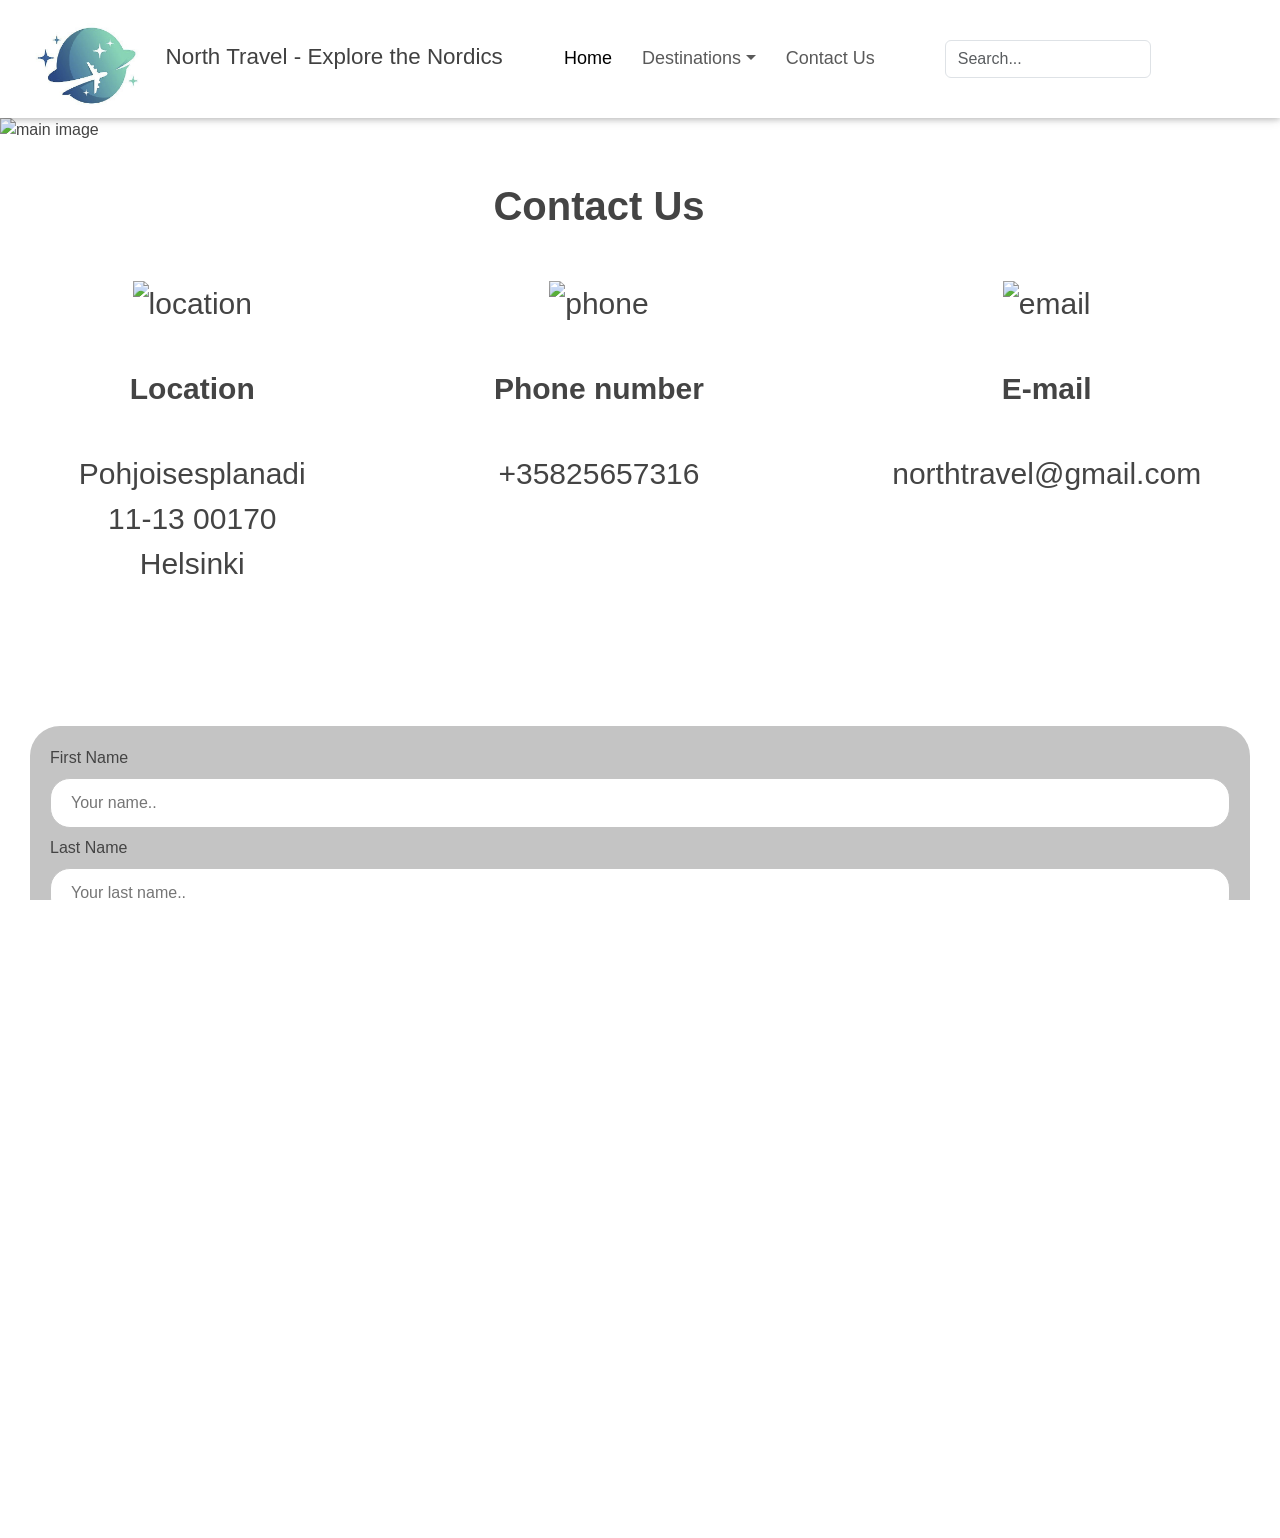
==== docs/ContactUs.html @ 602e995d "website folder renamed to docs" ====
<!doctype html>
<html lang="en">
  <head>
    <!-- Required meta tags -->
    <meta charset="utf-8">
    <meta name="viewport" content="width=device-width, initial-scale=1">

    <!-- Bootstrap CSS -->
    <link href="https://cdn.jsdelivr.net/npm/bootstrap@5.1.3/dist/css/bootstrap.min.css" rel="stylesheet" integrity="sha384-1BmE4kWBq78iYhFldvKuhfTAU6auU8tT94WrHftjDbrCEXSU1oBoqyl2QvZ6jIW3" crossorigin="anonymous">
    <link href="style.css" rel="stylesheet">

    </style>
  </head>
  <body>
    <!-- Navbar -->
    <nav class="navbar sticky-top navbar-expand-lg navbar-light bg-light">
      <div class="container-fluid d-flex align-items-center justify-content-between">
          <div class="leftnav container-md mb-0 pb-0 col-md-5 col-lg-5 col-sm-12">
              <a class="navbar-brand" href="index.html">
                  <img src="images/logo.png" alt="logo North Travel" class="logo-image">
              </a>
              <span class="navbar-brand navbar-text">North Travel - Explore the Nordics</span>
          </div>
        <div class="midnav navbar-brand container-md" id="navbarSupportedContent">
          <ul class="navbar-nav me-auto mb-2 mb-lg-0">
            <li class="nav-item">
              <a class="nav-link active" aria-current="page" href="index.html">Home</a>
            <li class="nav-item dropdown">
              <a class="nav-link dropdown-toggle" href="C:\Users\PC1\Pictures\destinations.html" id="navbarDropdown" role="button" data-bs-toggle="dropdown" aria-expanded="false">Destinations</a>
              <ul class="dropdown-menu" aria-labelledby="navbarDropdown">
                <li><a class="dropdown-item" href="destination.html">Our selection</a></li>
                <li><a class="dropdown-item" href="swedenpage.html">Sweden</a></li>
                <li><a class="dropdown-item" href="icelandpage.html">Iceland</a></li>
                <li><a class="dropdown-item" href="norwaypage.html">Norway</a></li>
              </ul>
            </li>
            <li class="nav-item">
              <a class="nav-link" href="ContactUs.html">Contact Us</a>
            </li>
          </ul>
        </div>
        <div class="rightnav container-md" id="navbarSupportedContent">
          <form class="d-flex">
              <div class="form"> <i class="fa fa-search"></i> <input type="text" class="form-control form-input" placeholder="Search..."> <span class="left-pan"><i class="fa fa-microphone"></i></span> </div>
          </form>
        </div>
      </div>
    </nav>

      <div class="row">
        <div class="col-12">
            <main>
          <img width="100%" height="647px" src="https://res.cloudinary.com/anora/image/upload/f_auto,q_auto/v1612346750/common/other/northern-lights.jpg" alt="main image" >
           </div>
      </div>

      

      <div class="grid-container">
        <div class="grid-item"> </div>
        <div class="grid-item"><h1><strong>Contact Us</strong></h1> </div>
        <div class="grid-item"> </div>

        <div class="grid-item"> 
           <img width="100px" height="100px" alt="location" src="https://img.icons8.com/ios/344/place-marker--v1.png">
        </div>
        <div class="grid-item">
           <img width="100px" height="100px" alt="phone" src="https://img.icons8.com/ios/344/phone.png">
        </div>
        <div class="grid-item">
            <img width="100px" height="100px" alt="email" src="https://img.icons8.com/ios/344/email-open.png">
        </div>
        <div class="grid-item"><b>Location</b></div>
        <div class="grid-item"><b>Phone number</b></div>
        <div class="grid-item"><b>E-mail</b></div>  
        <div class="grid-item">Pohjoisesplanadi<br>
            11-13 00170<br>
            Helsinki</div>
        <div class="grid-item">+35825657316</div>
        <div class="grid-item">northtravel@gmail.com</div> 
      </div>
      
    </main>
    </div>

    <aside>
    <div id=forms>
        <form action="/action_page.php">
          <label for="fname">First Name</label>
          <input type="information" id="fname" name="firstname" placeholder="Your name..">
      
          <label for="lname">Last Name</label>
          <input type="information" id="lname" name="lastname" placeholder="Your last name..">
      
          <label for="sbj">Subject</label>
          <input type="information" id="sbj" name="subject" placeholder="Write your request..">
        
          <input type="submit" value="Submit">
        </form>
      </div>
    </aside>
    <!-- Option 1: Bootstrap Bundle with Popper -->
    <script src="https://cdn.jsdelivr.net/npm/bootstrap@5.1.3/dist/js/bootstrap.bundle.min.js" integrity="sha384-ka7Sk0Gln4gmtz2MlQnikT1wXgYsOg+OMhuP+IlRH9sENBO0LRn5q+8nbTov4+1p" crossorigin="anonymous"></script>
    
</body>

  <!--Footer-->
  <footer>
    <div class="footer-top">
        <div class="container fot-cont">
            <div class="row my-row-4">
                <div class="col-md-4 col-sm-6 col-xs-12 segment-one">
                    <img src="images/newlogo.png" class="img footer-logo" alt="" width="127" height="106">
                    <h2>NORTH TRAVEL</h2>
                </div>

                <div class="col-md-4 col-sm-6 col-xs-12 segment-two">
                    <img src="images/social media icons.png" class="img social-media" alt="" width="257" height="70">
                </div>

                <div class="col-md-4 col-sm-6 col-xs-12 segment-three">
                    <h2>SIGN UP FOR NEWSLETTER</h2>
                    <form class="input-group">
                        <input type="text" class="form-control form-control-sm" placeholder="Your email"
                          aria-label="Your email" aria-describedby="basic-addon2">
                        <div class="input-group-append">
                          <button class="btn btn-sm btn-outline-white my-0" type="button">Sign Up</button>
                        </div>
                      </form>
                  </div>
                </div>
            </div>
            <div class="row my-row-4">
                <div class="col-md-12 segment-four">
                    <p>&copy; North Travel 2022 All Rights Reserved</p>
                </div>
            </div>
        </div>
    </div>
</footer>

</html>
---- docs/style.css ----
body {
  font-family: "Open Sans", sans-serif;
  color: #444444;
}

a {
  color: #2487ce;
  text-decoration: none;
}

a:hover {
  color: #469fdf;
  text-decoration: none;
}


@media screen and (max-width: 768px) {
    [data-aos-delay] {
        transition-delay: 0 !important;
    }
}
.cost {
    font-size: larger;
    color: #4dcfc0;
    font-weight: 600;
    text-decoration: underline;
}
.icon-box:hover {
    background: #1cb49a;
    border-color: #1cb49a;
}
.icon-box:hover .icon {
    background: #fff;
}
.icon-box:hover .icon::before {
    background: #3291e6;
}
.icon-box:hover h2, .icon-box:hover p {
    color: #fff;
}
.navbar {
    box-shadow:0 2px 5px 0 rgba(0,0,0,0.16),0 2px 10px 0 rgba(0,0,0,0.12);
    background-color: white !important;
    font-family: Roboto, sans-serif !important;
}
.btn-outline-success:hover {
    color: #fff;
    background-color: #249A8C;
    border-color: #249A8C
}
.nav-link:hover {
    color: #249A8C !important;
}
.benefits {
    padding-left: 70px;
    padding-right: 70px;
}
.sub1 {
    padding-bottom: 60px;
}
.sub2 {
    padding-left: 80px;
    padding-right: 80px;
}
.con-dark {
    border-radius: 10px;
    background-color: #e8e8e9;
}
.con-light {
    border-radius: 10px;
}
.customerpic {
    border-radius: 10px;
}
@media (min-width:1200px) {
	.carousel-caption {
		left: 90%;
        position: absolute;
        top: 5%;
	}
}
@media (max-width:750px) {
	.carousel-caption {
        top: 0%;
	}
}
.navbar {
    background-color: white !important;
    font-family: Roboto, sans-serif !important;
    padding: 10px !important;
}
.navbar-text {
    color: #414141 !important;
    font-size: 150% !important;
    font-weight: 700 !important;
}
.nav-link {
    padding: 15px !important;
    font-size: large;
}
.btn-outline-success:hover {
    color: #fff;
    background-color: #249A8C;
    border-color: #249A8C
}
.nav-link:hover {

    color: #249A8C !important;
}
.form {
    width: 70%;
    padding-left:15px;
} 
:root{
--width: 100%;
--height: 100%;
--border-width: 200px;
--border-height: 200px;

}


.grid-container {
    display: grid;
    grid-column-gap: 50px;
    grid-template-columns: auto auto auto;
    background-color: #ffffff;
    padding: 10px;
}

.grid-item {
 padding: 20px;
font-size: 30px;
text-align: center;
}

input[type=information], select {
width: 100%;

padding: 12px 20px;
margin: 8px 0;
display: inline-block;
border: 1px solid #C4C4C4;
border-radius: 4px;
box-sizing: border-box;
border-radius: 20px;
}




input[type=submit] {
width: 100%;
background-color: #4CAF50;
color: white;
padding: 14px 20px;
margin: 8px 0;
border: none;
border-radius: 4px;
cursor: pointer;

}

input[type=submit]:hover {
background-color: #45a049;
}

#forms {
border-radius: 30px;
padding: 20px;
margin-top: 80px;
margin-bottom:80px;
margin-left: 30px;
margin-right:30px;
width: auto;

background-color: #C4C4C4;

}

footer {
margin-top: 80px;
height: auto;
background-color: #414141;
vertical-align: top;

}

.segment-one h2 {
align-self: center;
}

.segment-one {
display: inline-flex;
padding-top: 7px;
}

.footer-logo {
mix-blend-mode: lighten;
}

.social-media {
mix-blend-mode: lighten;
}

.segment-two {
text-align: center;
padding-top: 15px;
}

.segment-three {
display: block;
}

.my-0 {
width: 114px;
height: 45px;
background-color: #C95252;
}



.fot-cont {
padding-top: 50px;
padding-bottom: 35px;
}

.segment-three h2 {
color: #FFFFFF;
}

.segment-one h2 {
color: #FFFFFF;
}

.my-row-5 p {
text-align: center;
color: white;
}

.my-row-5 {
background-color: #343434;
width: auto;
height: 12px;
}

.segment-four {
text-align: center;
background-color: #303030;

}

.segment-four p{
color: #fff;
padding-top: 5px;
}

html,body {
width: 100%;
height: 100%;
margin: 0px;
padding: 0px;
overflow-x: hidden;
}

.img-gal {
width: 100%;
height: auto;
display: block;
object-fit: cover;
}


.hexagon-gallery {
margin: auto;
margin-top: 50px;
max-width: 1000px;
display: grid;
grid-template-columns: repeat(8, 1fr);
grid-auto-rows: 200px;
grid-gap: 14px;
padding-bottom: 50px;
}

.hex {
display: flex;
position: relative;
width: 240px;
height: 265px;
background-color: #424242;
-webkit-clip-path: polygon(50% 0%, 100% 25%, 100% 75%, 50% 100%, 0% 75%, 0% 25%);
clip-path: polygon(50% 0%, 100% 25%, 100% 75%, 50% 100%, 0% 75%, 0% 25%);
}

.hex:first-child {
grid-row-start: 1;
grid-column: 2 / span 2;
}

.hex:nth-child(2) {
grid-row-start: 1;
grid-column: 4 / span 2;
}

.hex:nth-child(3) {
grid-row-start: 1;
grid-column: 6 / span 2;
}

.hex:nth-child(4) {
grid-row-start: 2;
grid-column: 1 / span 2;
}

.hex:nth-child(5) {
grid-row-start: 2;
grid-column: 3 / span 2;
}

.hex:nth-child(6) {
grid-row-start: 2;
grid-column: 5 / span 2;
}

.hex:nth-child(7) {
grid-row-start: 2;
grid-column: 7 / span 2;
}

.hex:nth-child(8) {
grid-row-start: 3;
grid-column: 2 / span 2;
}

.hex:nth-child(9) {
grid-row-start: 3;
grid-column: 4 / span 2;
}

.hex:nth-child(10) {
grid-row-start: 3;
grid-column: 6 / span 2;
}
.carousel-caption .h2 {
    font-size: x-large;
    text-align:left;
    margin-right:30px;
}
.icon {
    width: 70px;
    height: 70px;
}
.about-us {
    background-color: #e8e8e9;
}
.rew1 {
    margin-top: 20px;
}
.rew3 {
    margin-top: 40px;
}
.form {
    width: 70%;
}
.logo-image {
    width: 110px;
    padding: none;
}

.icl {
    height: 240px;
}

.navbar-text {
    color: #414141 !important;
    font-size: 140% !important;
    font-weight: 300 !important;
}
footer {
    margin-top: 80px;
    height: auto;
    background-color: #414141;
    vertical-align: top;
}

.segment-one h1 {
    align-self: center;
}
 
.segment-one {
    display: inline-flex;
    padding-top: 7px;
}
 
.footer-logo {
    mix-blend-mode: lighten;
}
 
.social-media {
    mix-blend-mode: lighten;
}
 
.segment-two {
    text-align: center;
    padding-top: 15px;
}
 
.segment-three {
    display: block;
}
 
.my-0 {
    width: 114px;
    height: 45px;
    background-color: #C95252;
}
 
.fot-cont {
    padding-top: 50px;
    padding-bottom: 35px;
}
 
.segment-three h2 {
    color: #FFFFFF;
}
 
.segment-one h1 {
    color: #FFFFFF;
}
 
.my-row-5 p {
    text-align: center;
    color: white;
}
 
.my-row-5 {
    background-color: #343434;
    width: auto;
    height: 12px;
}
 
.segment-four {
    text-align: center;
    background-color: #303030;
}
 
.segment-four p{
    color: #fff;
    padding-top: 5px;
}
 
html,body {
    width: 100%;
    height: 100%;
    margin: 0px;
    padding: 0px;
    overflow-x: hidden;
}
.grid-container {
    display: grid;
    grid-column-gap: 50px;
    grid-template-columns: auto auto auto;
    background-color: #ffffff;
    padding: 10px;
    padding-top:20px;
    padding-bottom: 40px;
}

.grid-item {
 padding: 20px;
font-size: 30px;
text-align: center;
}


h2{
    padding-top:10px;
    padding-bottom:10px;
}


#Description{
    margin-left: 60px;
    margin-right: 60px;
}

#booking{
    text-align: center;
    width: 829px;
    height: 100px;
    margin: auto;
    border: 3px solid #414141;
    padding-top:15px;
    margin-top:30px;
    margin-bottom:30px;
}
input[type=info] {
    margin-top:10px;
width: 50%;
background-color: #E9E9E9;
display: inline-block;
border: 1px solid #292929;
box-sizing: border-box;

}




footer {
margin-top: 80px;
height: auto;
background-color: #414141;
vertical-align: top;

}

.segment-one h1 {
align-self: center;
}

.segment-one {
display: inline-flex;
padding-top: 7px;
}

.footer-logo {
mix-blend-mode: lighten;
}

.social-media {
mix-blend-mode: lighten;
}

.segment-two {
text-align: center;
padding-top: 15px;
}

.segment-three {
display: block;
}

.my-0 {
width: 114px;
height: 45px;
background-color: #C95252;
}

.fot-cont {
padding-top: 50px;
padding-bottom: 35px;
}

.segment-three h2 {
color: #FFFFFF;
}

.segment-one h1 {
color: #FFFFFF;
}

.my-row-5 p {
text-align: center;
color: white;
}

.my-row-5 {
background-color: #343434;
width: auto;
height: 12px;
}

.segment-four {
text-align: center;
background-color: #303030;
}

.segment-four p{
color: #fff;
padding-top: 5px;
}

html,body {
width: 100%;
height: 100%;
margin: 0px;
padding: 0px;
overflow-x: hidden;
}


.img-gal {
width: 100%;
height: auto;
display: block;
object-fit: cover;
}

.hexagon-gallery {
margin: auto;
margin-top: 20px;
margin-bottom: 30px;
max-width: 1000px;
display: grid;
grid-template-columns: repeat(8, 1fr);
grid-auto-rows: 200px;
grid-gap: 14px;
padding-bottom: 50px;
}

.hex {
display: flex;
position: relative;
width: 240px;
height: 265px;
background-color: #424242;
-webkit-clip-path: polygon(50% 0%, 100% 25%, 100% 75%, 50% 100%, 0% 75%, 0% 25%);
clip-path: polygon(50% 0%, 100% 25%, 100% 75%, 50% 100%, 0% 75%, 0% 25%);
}

.hex:first-child {
grid-row-start: 1;
grid-column: 2 / span 2;
}

.hex:nth-child(2) {
grid-row-start: 1;
grid-column: 4 / span 2;
}

.hex:nth-child(3) {
grid-row-start: 1;
grid-column: 6 / span 2;
}

.hex:nth-child(4) {
grid-row-start: 2;
grid-column: 1 / span 2;
}

.hex:nth-child(5) {
grid-row-start: 2;
grid-column: 3 / span 2;
}

.hex:nth-child(6) {
grid-row-start: 2;
grid-column: 5 / span 2;
}

.hex:nth-child(7) {
grid-row-start: 2;
grid-column: 7 / span 2;
}

.clipped-border:hover{
transform:scale(1.2);
transition:transform 0.2s;
z-index:10;
}
.heading {
    margin-top: 94px;
}

.my-container{
    margin-top: 97px;
    max-width: 1600px;
}

.iceland-article p {
    font-size: 25px;
}

.sweden-article p {
    font-size: 25px;
}

.norway-article p {
    font-size: 25px;
}

.my-row-2 {
    margin-top: 190px;
}

.my-row-3 {
    margin-top: 190px;
}

.img-destinations {
    width: 474px;
    height: 317px;
}
.header-text {
    text-align: center;
    padding-top: 50px; 
    padding-bottom: 50px; 

}

footer {
    margin-top: 80px;
    height: auto;
    background-color: #414141;
    vertical-align: top;
}
footer h2 {
    color: white;
    font-size: 200%;
}
footer .segment-one {
    top: 50%;
    width: fit-content;
}
footer .segment-three {
    width: fit-content;
}
.link {
    color: #249A8C;
}

.my-link:hover {
    color: #006D60;
}

.segment-one h1 {
    align-self: center;
}

.segment-one {
    display: inline-flex;
    padding-top: 7px;
}

.footer-logo {
    mix-blend-mode: lighten;
}

.social-media {
    mix-blend-mode: lighten;
}

.segment-two {
    text-align: center;
    padding-top: 15px;
}

.segment-three {
    display: block;
}

.my-0 {
    width: 114px;
    height: 45px;
    background-color: #C95252;
}

.fot-cont {
    padding-top: 50px;
    padding-bottom: 35px;
}

.segment-three h2 {
    color: #FFFFFF;
}

.segment-one h2 {
    color: #FFFFFF;
}

.my-row-5 p {
    text-align: center;
    color: white;
}

.my-row-5 {
    background-color: #343434;
    width: auto;
    height: 12px;
}

.segment-four {
    text-align: center;
    background-color: #303030;
}

.segment-four p{
    color: #fff;
    padding-top: 5px;
}

html,body {
    width: 100%;
    height: 100%;
    margin: 0px;
    padding: 0px;
    overflow-x: hidden;
}

@media (max-width: 800px) {

    .iceland-article p {
        font-size: 18px;
        margin-top: 5px;
    }

    .iceland-article h1 {
        margin-top: 10px;
    }

    .my-container{
        margin-top: 40px;
    }

    .heading {
        margin-top: 40px;
    }

    .sweden-article p {
        font-size: 18px;
        margin-top: 5px;
    }

    .sweden-article h1 {
        margin-top: 10px;
    }

    .norway-article p {
        font-size: 18px;
        margin-top: 5px;
    }

    .norway-article h1 {
        margin-top: 10px;
    }

    .my-row-4 {
        justify-content: center;
    }

    .segment-three {
        display: block;
        padding-top: 35px;
        text-align: center;
    }

    .fot-cont {
        padding-top: 30px;
        padding-bottom: 35px;
    }
}
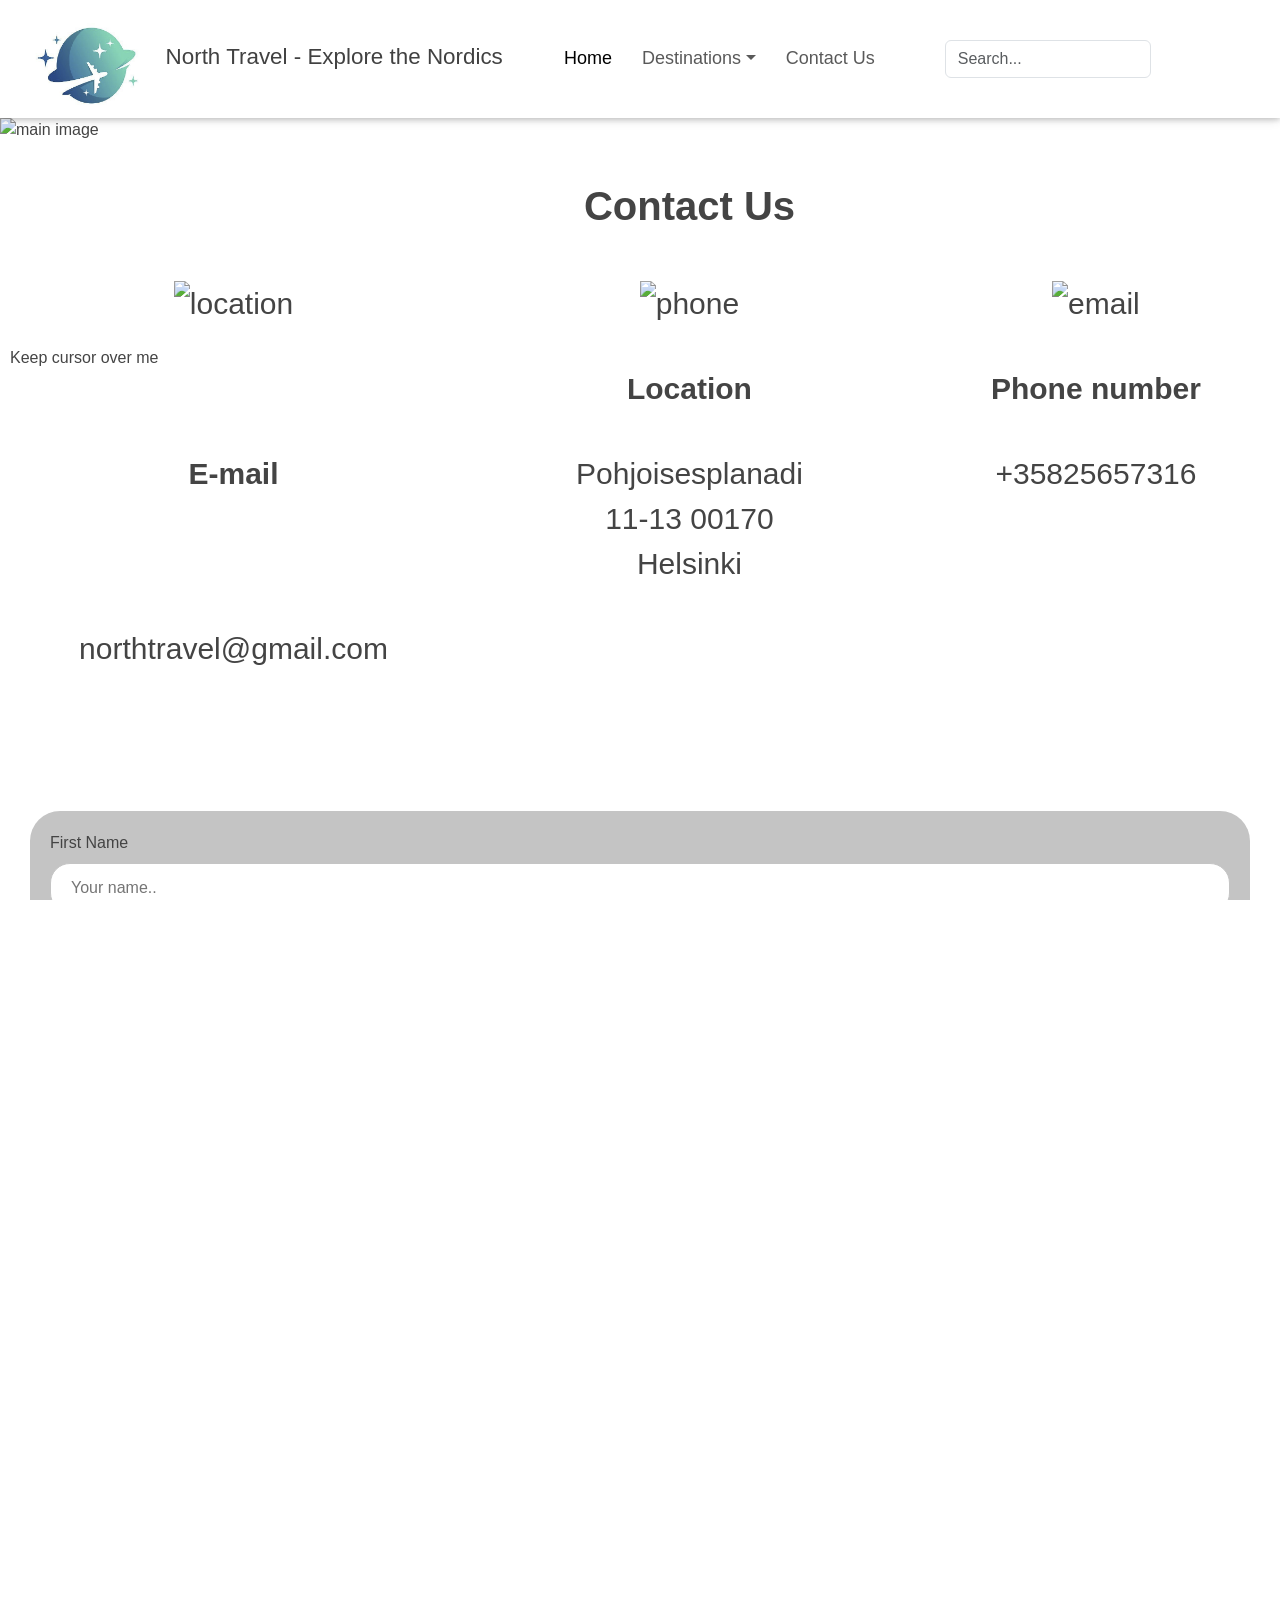
==== commit 3d7f489c: "Update ContactUs.html" ====
--- a/docs/ContactUs.html
+++ b/docs/ContactUs.html
@@ -10,6 +10,12 @@
     <link href="style.css" rel="stylesheet">
 
     </style>
+    <script language="Javascript" type="text/Javascript">    
+      function mouseoverevent()  
+      {  
+          alert("Our phone is unavailable at this time due to technical issues");  
+      }  
+  </script>
   </head>
   <body>
     <!-- Navbar -->
@@ -70,8 +76,17 @@
         <div class="grid-item">
             <img width="100px" height="100px" alt="email" src="https://img.icons8.com/ios/344/email-open.png">
         </div>
+        <script language="Javascript" type="text/Javascript">  
+          <!--  
+          function mouseoverevent()  
+          {  
+              alert("This is JavaTpoint");  
+          }  
+          //-->  
+      </script>  
+      <p onmouseover="mouseoverevent()"> Keep cursor over me</p>  
         <div class="grid-item"><b>Location</b></div>
-        <div class="grid-item"><b>Phone number</b></div>
+        <div class="grid-item" onmouseover="mouseoverevent()"><b>Phone number</b></div>
         <div class="grid-item"><b>E-mail</b></div>  
         <div class="grid-item">Pohjoisesplanadi<br>
             11-13 00170<br>
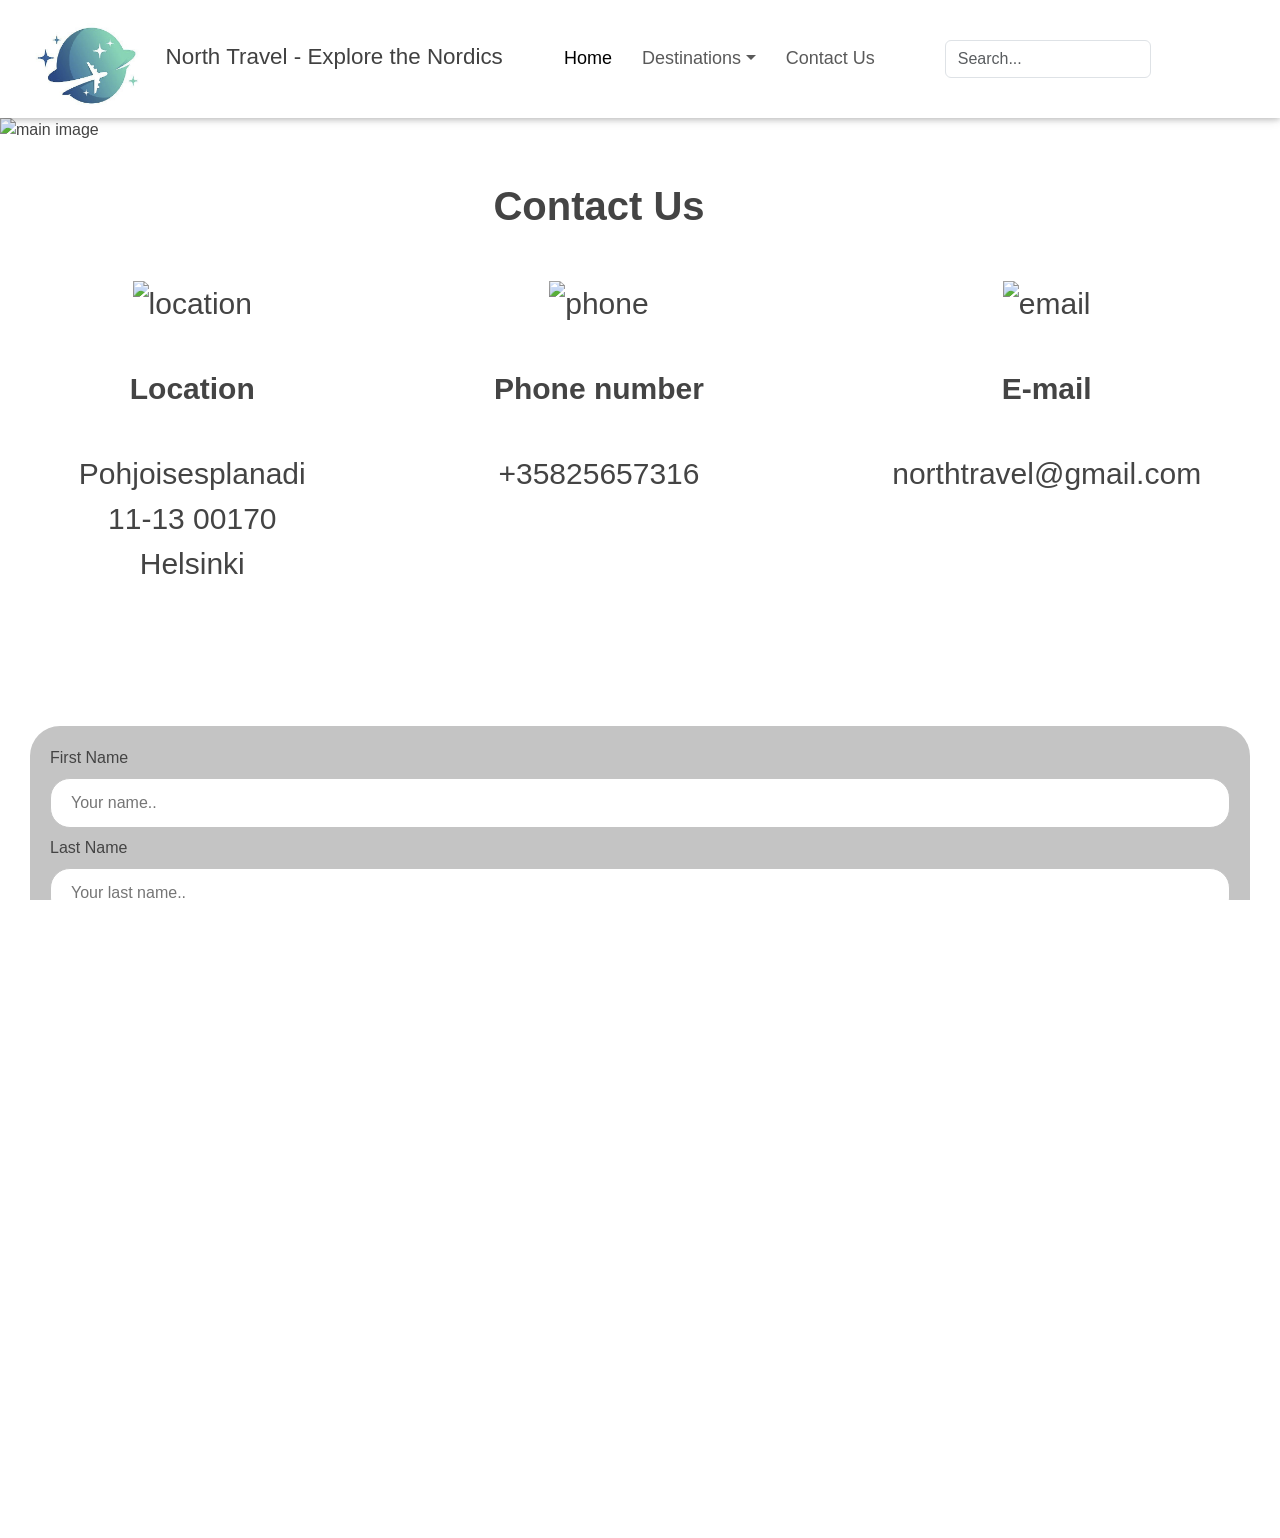
==== commit d680a031: "updated event alert" ====
--- a/docs/ContactUs.html
+++ b/docs/ContactUs.html
@@ -10,12 +10,6 @@
     <link href="style.css" rel="stylesheet">
 
     </style>
-    <script language="Javascript" type="text/Javascript">    
-      function mouseoverevent()  
-      {  
-          alert("Our phone is unavailable at this time due to technical issues");  
-      }  
-  </script>
   </head>
   <body>
     <!-- Navbar -->
@@ -76,16 +70,14 @@
         <div class="grid-item">
             <img width="100px" height="100px" alt="email" src="https://img.icons8.com/ios/344/email-open.png">
         </div>
-        <script language="Javascript" type="text/Javascript">  
-          <!--  
+        
+        <div class="grid-item"><b>Location</b></div>
+        <script language="Javascript" type="text/Javascript">    
           function mouseoverevent()  
           {  
-              alert("This is JavaTpoint");  
+              alert("Our phone is unavailable at this time due to technical issues");  
           }  
-          //-->  
-      </script>  
-      <p onmouseover="mouseoverevent()"> Keep cursor over me</p>  
-        <div class="grid-item"><b>Location</b></div>
+      </script>
         <div class="grid-item" onmouseover="mouseoverevent()"><b>Phone number</b></div>
         <div class="grid-item"><b>E-mail</b></div>  
         <div class="grid-item">Pohjoisesplanadi<br>
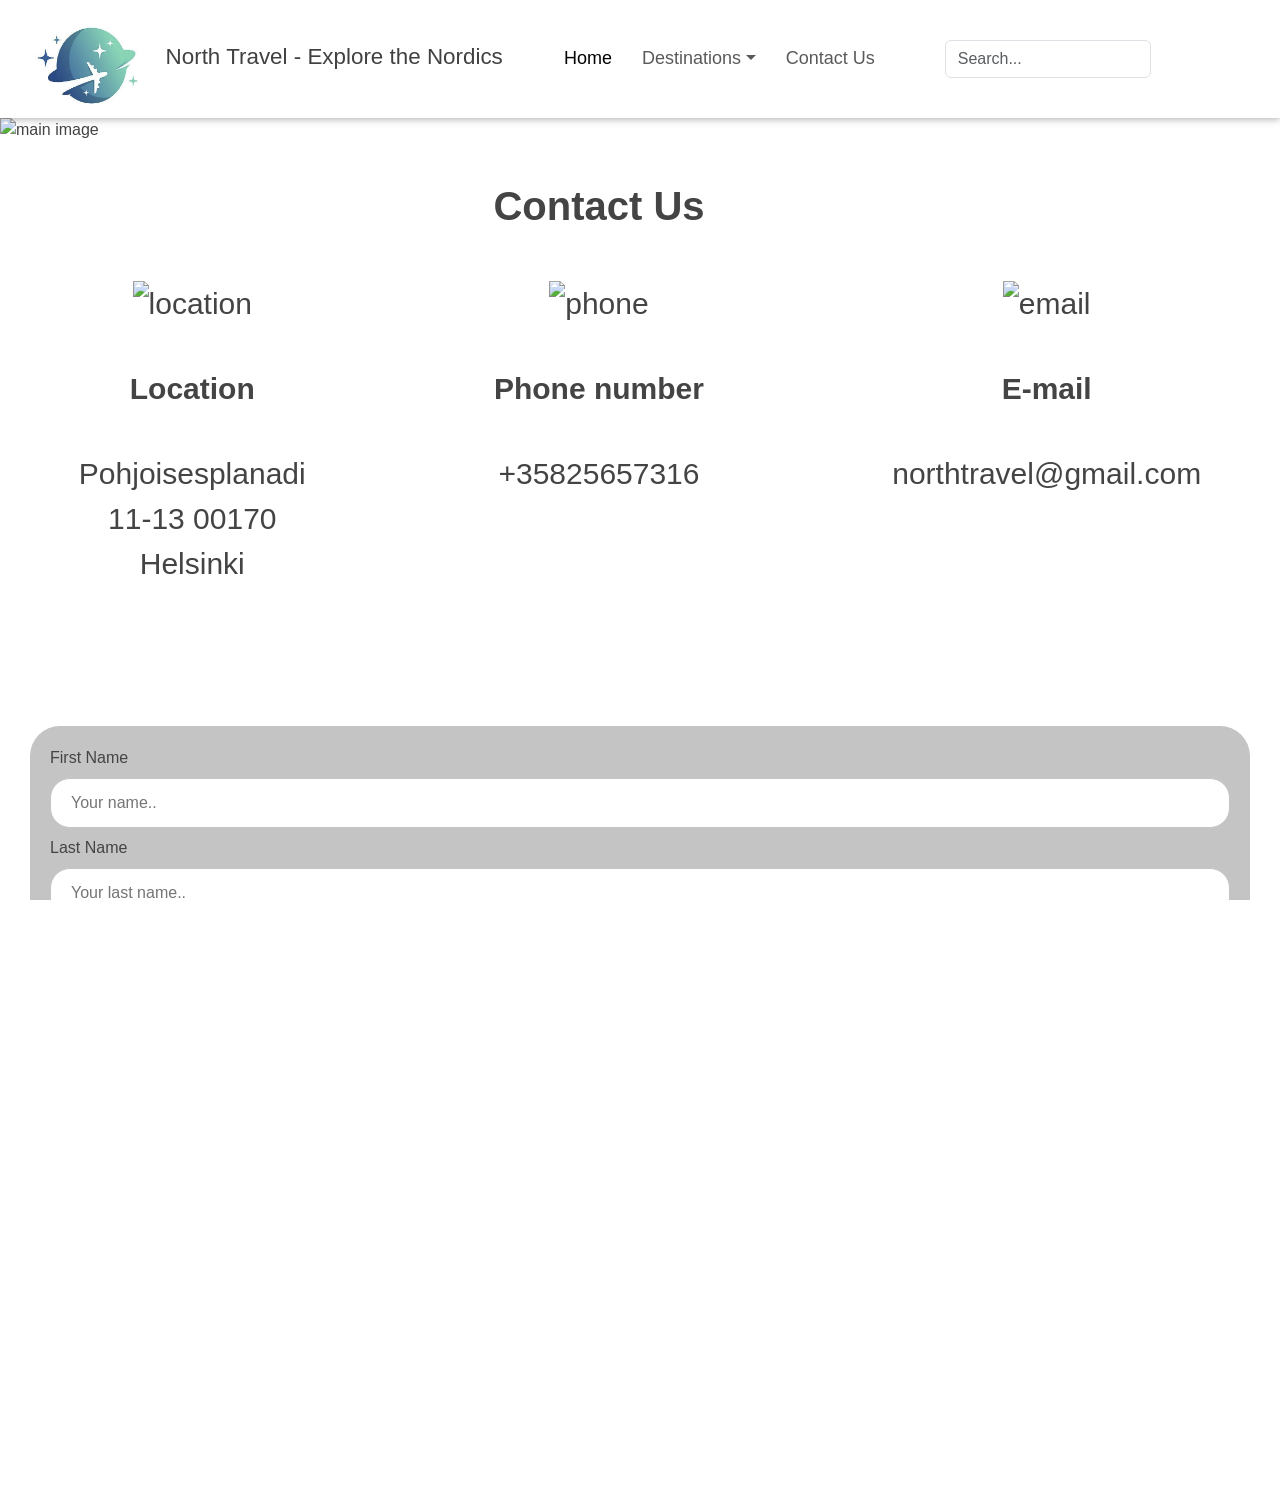
==== commit 247e43b4: "commit1" ====
--- a/docs/ContactUs.html
+++ b/docs/ContactUs.html
@@ -101,9 +101,12 @@
       
           <label for="sbj">Subject</label>
           <input type="information" id="sbj" name="subject" placeholder="Write your request..">
+
+          <script src= "myJS.js"> </script>
+          <button type="button" id="demo" onclick="myjsfunction()">Submit</button>
         
-          <input type="submit" value="Submit">
-        </form>
+        <noscript>You need to enable JS to see this content.</noscript>     
+       </form>
       </div>
     </aside>
     <!-- Option 1: Bootstrap Bundle with Popper -->
